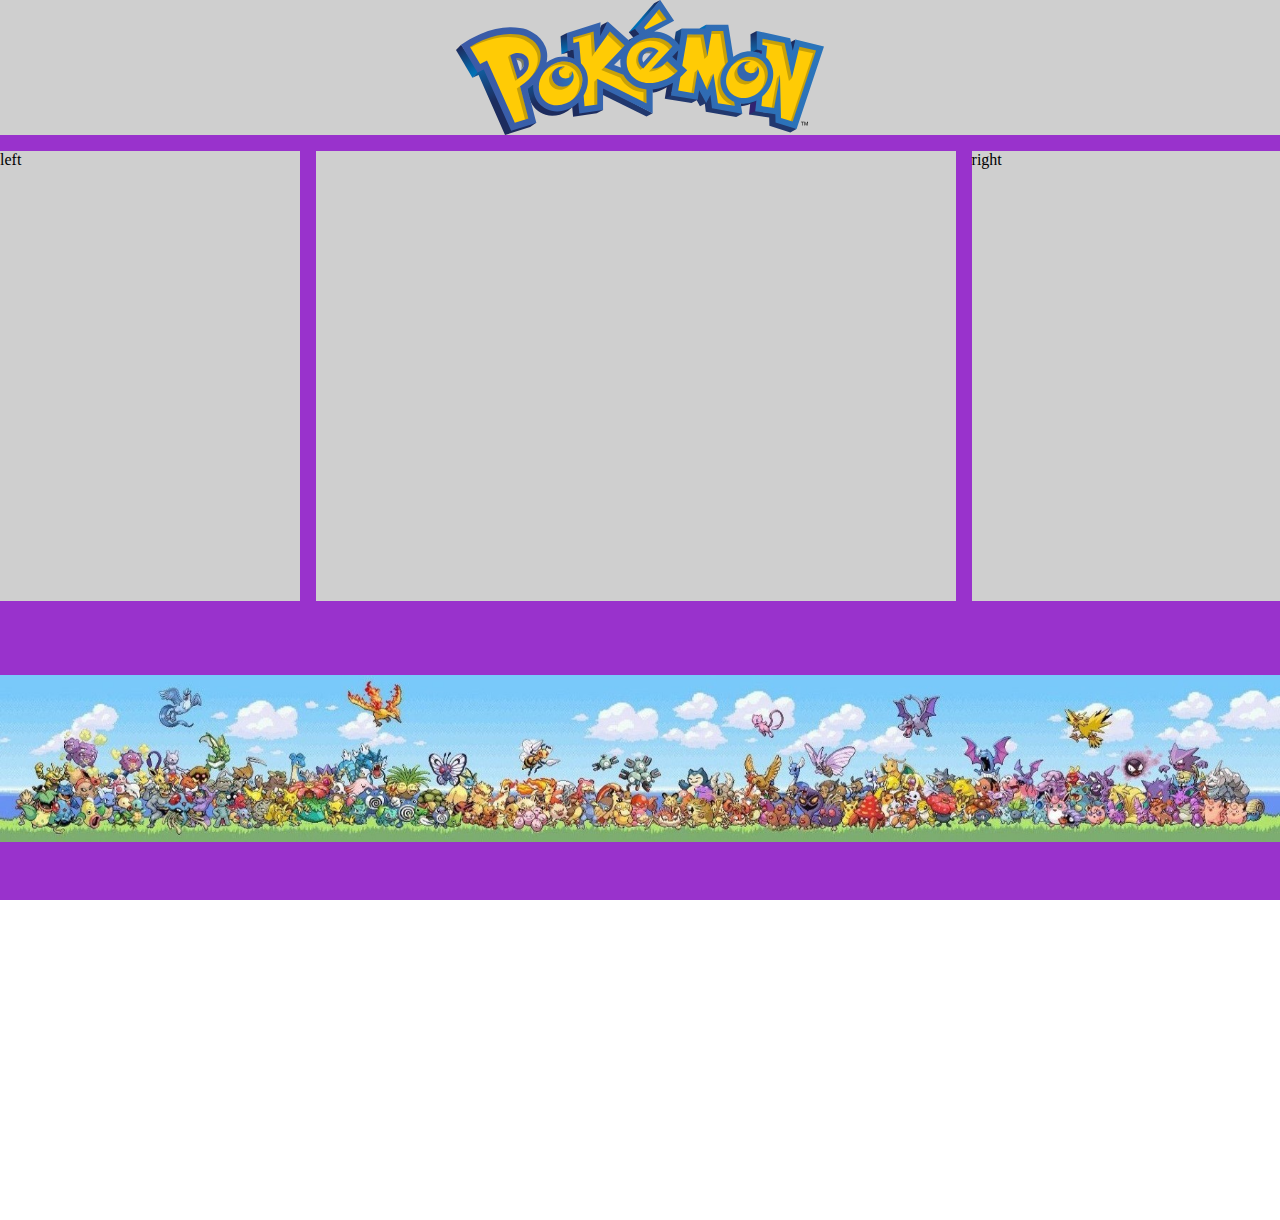
==== index.html @ 1f0fabe4 "Initial Commit" ====
<!DOCTYPE html>
<html lang="en">

<head>
    <meta charset="UTF-8">
    <meta name="viewport" content="width=device-width, initial-scale=1.0">
    <title>Pokemon</title>

    <link rel="stylesheet" href="style/main.css">
    <script src="scripts/main.js" defer></script>
</head>

<body>
    <div class="grid-container">
        <div class="top">
            <img src="assets/window/International_Pokémon_logo.svg" alt="Poke Logo">
        </div>
        <div class="left">left</div>
        <div class="center">
            <canvas id="game"></canvas>
        </div>
        <div class="right">right</div>
        <div class="bottom">
            <img src="assets/window/pokemons.jpeg" alt="Poke Image">
        </div>
    </div>
    <div id="canvas-container">
    </div>
</body>

</html>
---- style/main.css ----
body,
html {
    margin: 0;
    padding: 0;
    height: 100%;
    /* disable scrolling */
    overflow: hidden;
    box-sizing: border-box;
}

#canvas-container {
    width: 480px;
    height: 320px;
    margin: auto;
}

#game {
    width: 100%;
    height: 100%;
    /* border: 1px solid black; */
}

.grid-container {
    height: 100%;
    width: 100%;
    background-color: darkorchid;
    display: grid;
    grid-template-columns: auto 50% auto;
    grid-template-rows: 15% 50% auto;
    gap: 1rem;
    /* grid-auto-rows: minmax(100px, auto); */
    inset: 0;
}

/* .top,
.left,
.center,
.right,
.bottom {
    text-align: center;
    align-content: center;
} */

.top {
    inset: 0;
    background-color: rgb(207, 207, 207);
    align-items: center;
    grid-column: 1/4;
    overflow: hidden;
    position: relative;
}

.top img {
    width: 100%;
    height: 100%;
    object-fit: contain;
    position: absolute;
    top: 0;
    left: 0;
}

.left {
    background-color: rgb(207, 207, 207);
}

.center {
    background-color: rgb(207, 207, 207);
}

.right {
    background-color: rgb(207, 207, 207);
}

.bottom {
    inset: 0;
    grid-column: 1/4;
    overflow: hidden;
    position: relative;
}

.bottom img {
    width: 100%;
    height: 100%;
    align-items: center;
    object-fit: contain;
    position: absolute;
    top: 0;
    left: 0;
}
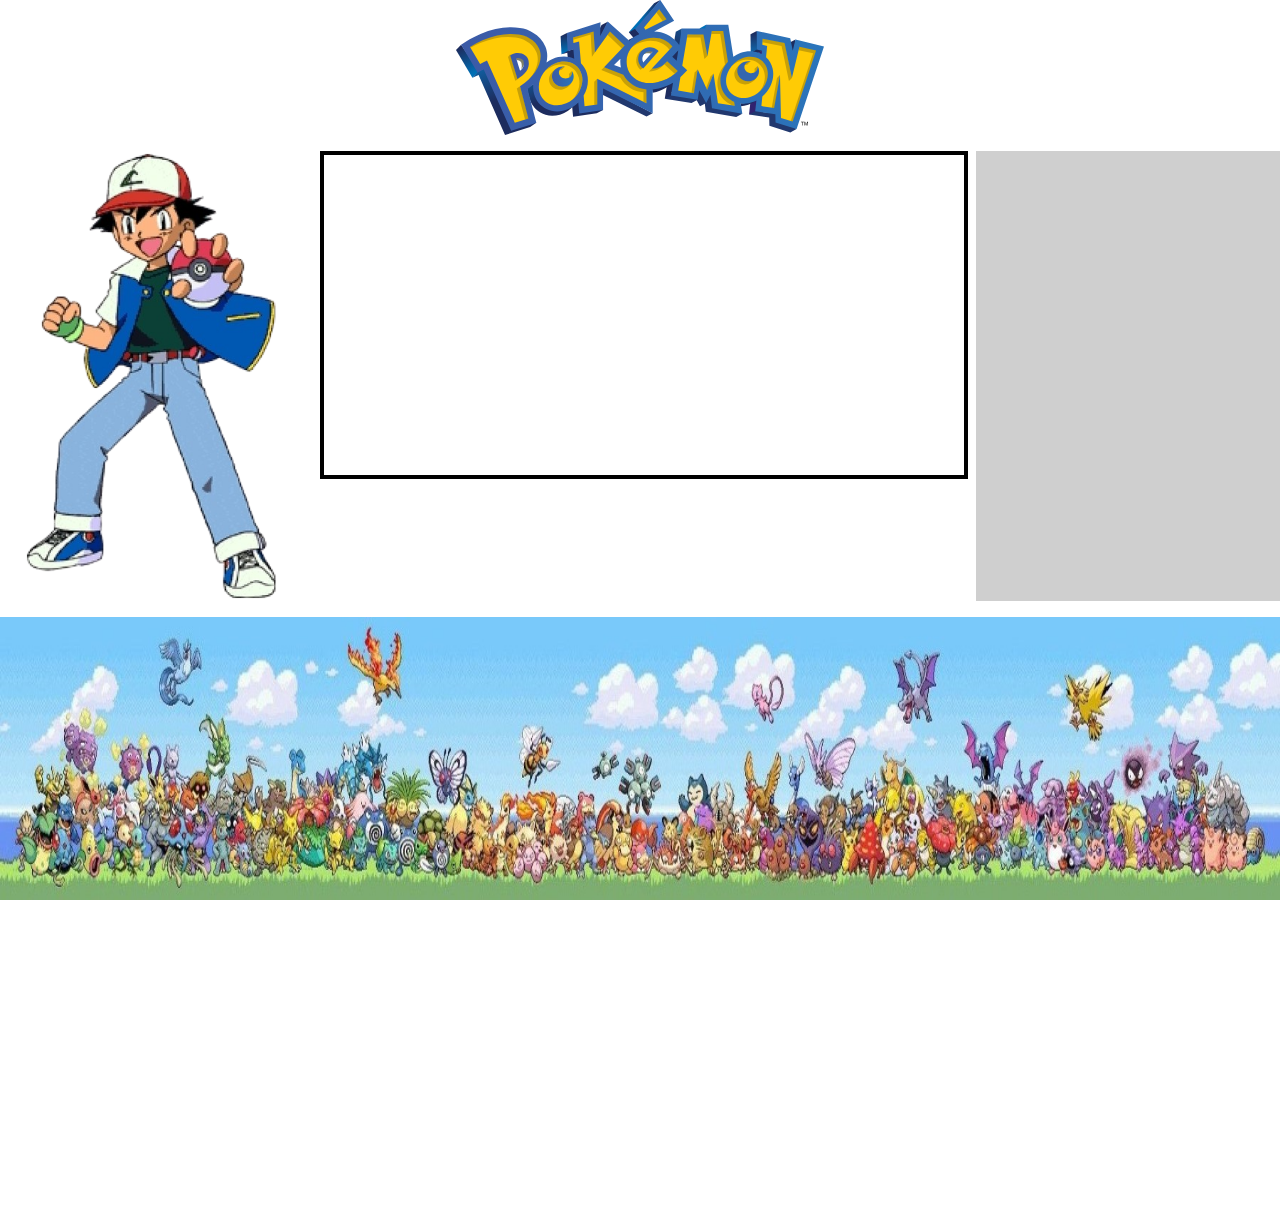
==== commit 91ca3898: "Create basic prototype" ====
--- a/index.html
+++ b/index.html
@@ -15,11 +15,15 @@
         <div class="top">
             <img src="assets/window/International_Pokémon_logo.svg" alt="Poke Logo">
         </div>
-        <div class="left">left</div>
+        <div class="left">
+            <img src="assets/window/ash_ketchum.png" alt="Poke Logo">
+        </div>
         <div class="center">
             <canvas id="game"></canvas>
         </div>
-        <div class="right">right</div>
+        <div class="right">
+            
+        </div>
         <div class="bottom">
             <img src="assets/window/pokemons.jpeg" alt="Poke Image">
         </div>
--- a/style/main.css
+++ b/style/main.css
@@ -3,27 +3,35 @@
     margin: 0;
     padding: 0;
     height: 100%;
-    /* disable scrolling */
     overflow: hidden;
     box-sizing: border-box;
 }
 
+body {
+    /* background-image: url('../assets/window/bg.jpg'); */
+    /* background-repeat: repeat;
+    background-attachment: fixed; */
+    /* background-size: 25%; */
+    background-color: white;
+}
+
 #canvas-container {
-    width: 480px;
+    width: 640px;
     height: 320px;
-    margin: auto;
+    inset: 0;
 }
 
 #game {
-    width: 100%;
-    height: 100%;
-    /* border: 1px solid black; */
+    /* width: 100%;
+    height: 100%; */
+    /* position: ; */
+    border: 4px solid black;
 }
 
 .grid-container {
     height: 100%;
     width: 100%;
-    background-color: darkorchid;
+    /* background-color: darkorchid; debugging */
     display: grid;
     grid-template-columns: auto 50% auto;
     grid-template-rows: 15% 50% auto;
@@ -32,18 +40,9 @@
     inset: 0;
 }
 
-/* .top,
-.left,
-.center,
-.right,
-.bottom {
-    text-align: center;
-    align-content: center;
-} */
-
 .top {
     inset: 0;
-    background-color: rgb(207, 207, 207);
+    /* background-color: rgb(207, 207, 207); */
     align-items: center;
     grid-column: 1/4;
     overflow: hidden;
@@ -60,11 +59,27 @@
 }
 
 .left {
-    background-color: rgb(207, 207, 207);
+    /* background-color: rgb(207, 207, 207); */
+    align-items: center;
+    overflow: hidden;
+    position: relative;
+}
+
+.left img {
+    width: 100%;
+    height: 100%;
+    object-fit: contain;
+    position: absolute;
+    top: 0;
+    left: 0;
 }
 
 .center {
-    background-color: rgb(207, 207, 207);
+    text-align: center;
+    align-items: center;
+    /* overflow: hidden; */
+    position: relative;
+    /* background-color: rgb(207, 207, 207); */
 }
 
 .right {
@@ -76,14 +91,11 @@
     grid-column: 1/4;
     overflow: hidden;
     position: relative;
+    background-color: rgb(207, 207, 207);
 }
 
 .bottom img {
     width: 100%;
     height: 100%;
     align-items: center;
-    object-fit: contain;
-    position: absolute;
-    top: 0;
-    left: 0;
 }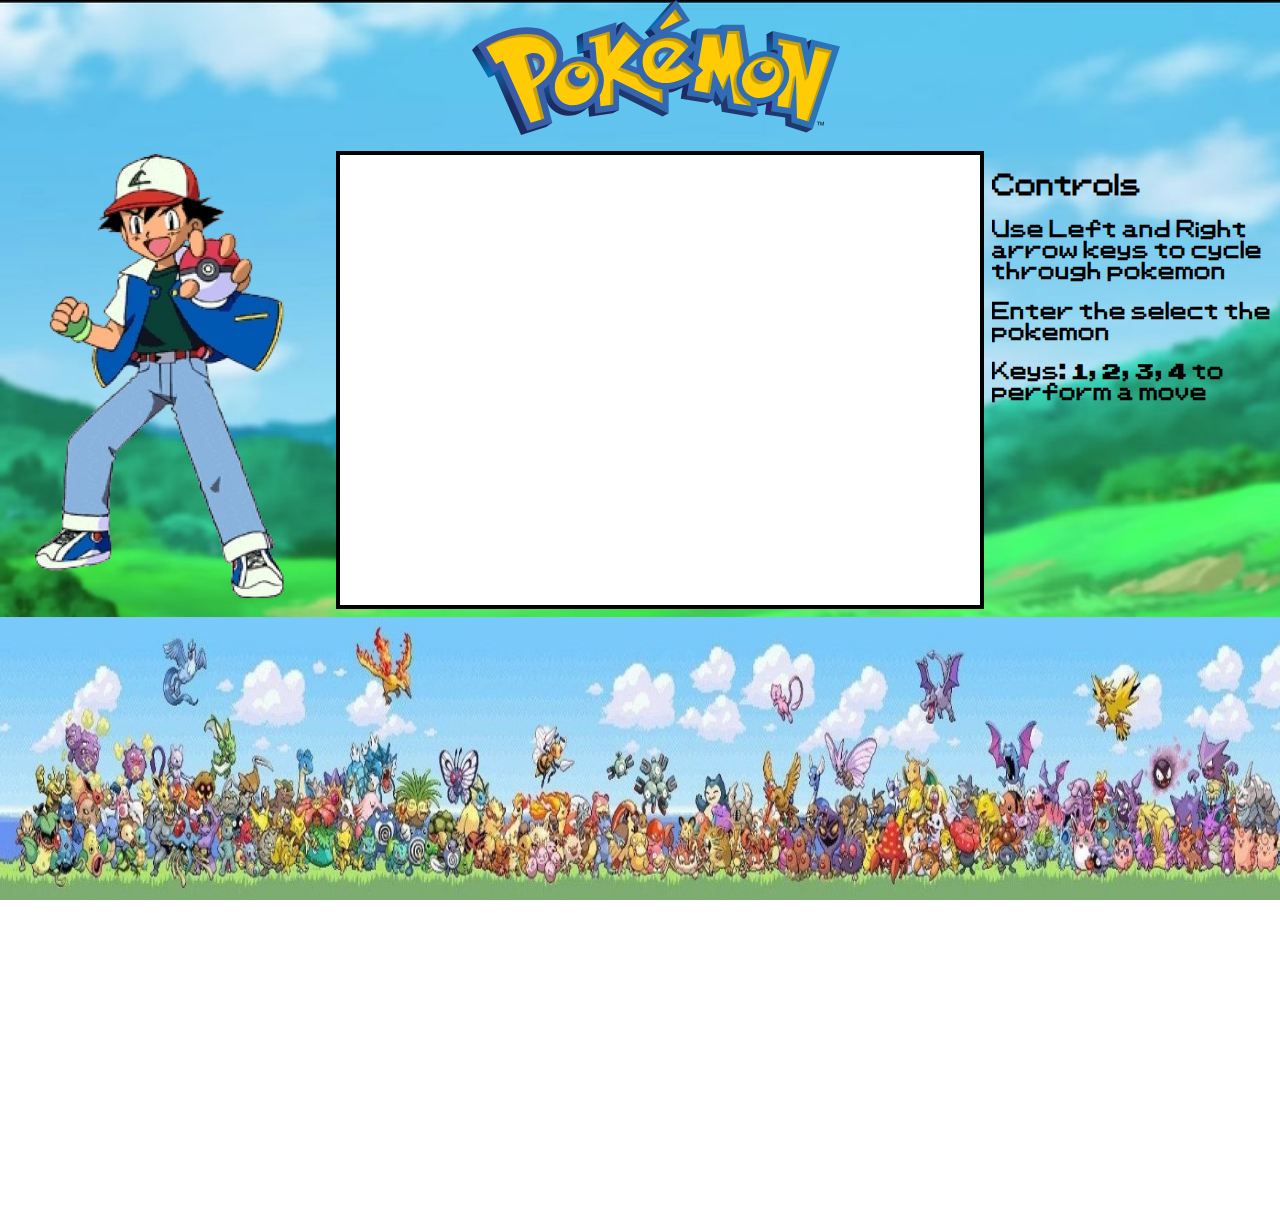
==== commit aaf55274: "Complete Final Draft" ====
--- a/index.html
+++ b/index.html
@@ -22,7 +22,10 @@
             <canvas id="game"></canvas>
         </div>
         <div class="right">
-            
+            <h2>Controls</h2>
+            <h3>Use Left and Right arrow keys to cycle through pokemon</h3>
+            <h3>Enter the select the pokemon</h3>
+            <h3>Keys: 1, 2, 3, 4 to perform a move</h3>
         </div>
         <div class="bottom">
             <img src="assets/window/pokemons.jpeg" alt="Poke Image">
--- a/style/main.css
+++ b/style/main.css
@@ -7,12 +7,16 @@
     box-sizing: border-box;
 }
 
+@font-face {
+    font-family: PKMN;
+    src: url('../assets/fonts/PKMN_RBYGSC.ttf');
+}
+  
+
 body {
-    /* background-image: url('../assets/window/bg.jpg'); */
-    /* background-repeat: repeat;
-    background-attachment: fixed; */
-    /* background-size: 25%; */
-    background-color: white;
+    /* background-color: white; */
+    background-image: url('../assets/window/grassland.jpg');
+    background-size: cover;
 }
 
 #canvas-container {
@@ -22,8 +26,8 @@
 }
 
 #game {
-    /* width: 100%;
-    height: 100%; */
+    width: 100%;
+    height: 100%;
     /* position: ; */
     border: 4px solid black;
 }
@@ -31,18 +35,15 @@
 .grid-container {
     height: 100%;
     width: 100%;
-    /* background-color: darkorchid; debugging */
     display: grid;
-    grid-template-columns: auto 50% auto;
+    grid-template-columns: 25% 50% 25%;
     grid-template-rows: 15% 50% auto;
     gap: 1rem;
-    /* grid-auto-rows: minmax(100px, auto); */
     inset: 0;
 }
 
 .top {
     inset: 0;
-    /* background-color: rgb(207, 207, 207); */
     align-items: center;
     grid-column: 1/4;
     overflow: hidden;
@@ -59,7 +60,6 @@
 }
 
 .left {
-    /* background-color: rgb(207, 207, 207); */
     align-items: center;
     overflow: hidden;
     position: relative;
@@ -77,13 +77,15 @@
 .center {
     text-align: center;
     align-items: center;
-    /* overflow: hidden; */
     position: relative;
-    /* background-color: rgb(207, 207, 207); */
 }
 
 .right {
-    background-color: rgb(207, 207, 207);
+    align-items: center;
+    overflow: hidden;
+    position: relative;
+    grid-column: 3/4;
+    font-family: PKMN;
 }
 
 .bottom {
@@ -91,7 +93,6 @@
     grid-column: 1/4;
     overflow: hidden;
     position: relative;
-    background-color: rgb(207, 207, 207);
 }
 
 .bottom img {
